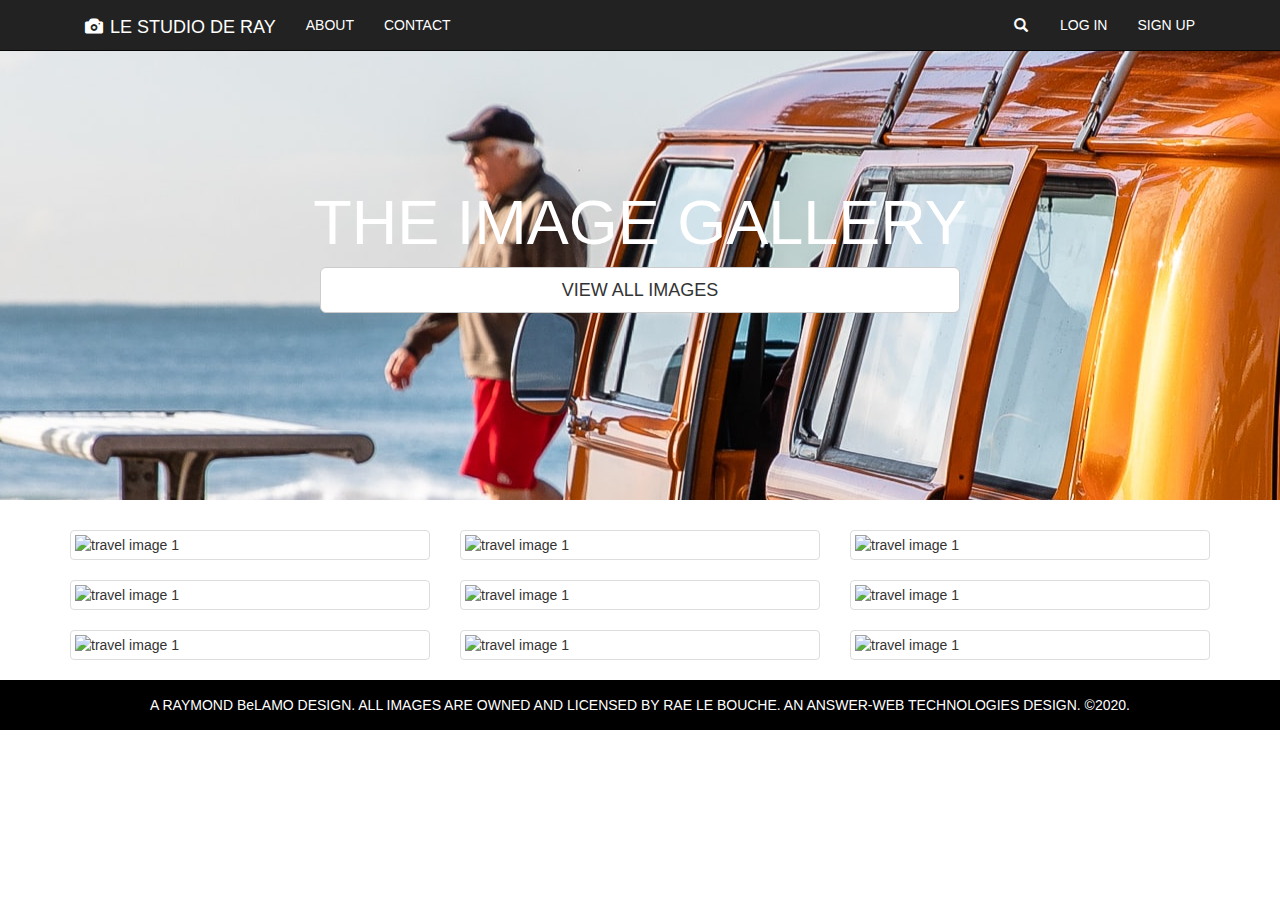
==== index.html @ 450f4ff5 "Add files via upload" ====
<!DOCTYPE html>
<html lang="en">
<head>
    <meta charset="UTF-8">
    <meta name="viewport" content="width=device-width, initial-scale=1.0">
    <meta http-equiv="X-UA-Compatible" content="ie=edge">
    <title>LE STUDIO DE RAY | WELCOME</title>
    <link rel="stylesheet" href="../bootstrap-3.4.1-dist/css/bootstrap.css">
    <link rel="stylesheet" href="bsGallery.css">
</head>
<body>
    <nav class="navbar navbar-inverse navbar-fixed-top">
        <div class="container">
            <div class="container-fluid">
            <div class="navbar-header">
                <button type="button" class="navbar-toggle collapsed" data-toggle="collapse" data-target="#bs-example-navbar-collapse-1" aria-expanded="false">
                <span class="sr-only">Toggle navigation</span>
                <span class="icon-bar"></span>
                <span class="icon-bar"></span>
                <span class="icon-bar"></span>
                </button>
                <a class="navbar-brand" href="#"><span class="glyphicon glyphicon-camera" aria-hidden="true"></span> LE STUDIO DE RAY</a>
            </div>
        
            
            <div class="collapse navbar-collapse" id="bs-example-navbar-collapse-1">
                <ul class="nav navbar-nav">
                    <li><a href="#">ABOUT <span class="sr-only">(current)</span></a></li>
                    <li><a href="#">CONTACT</a></li>
                </ul>
                
                <ul class="nav navbar-nav navbar-right">
                    <li><a href="#"><span class="glyphicon glyphicon-search" aria-hidden="true"></span></a></li>
                    <li><a href="#">LOG IN</a></li>
                    <li><a href="#">SIGN UP</a></li>
                </ul>
            </div>
            </div>
        </div>    
    </nav> 
    
    
        <div class="jumbotron">
            <div class="jumbo-center">
                <h1>THE IMAGE GALLERY</h1>
                <button class="btn btn-default btn-lg">VIEW ALL IMAGES</button>
            </div>    
        </div>

    <div class="container">
        <div class="row">
            <div class="col-lg-4 col-sm-6">
                <div class="thumbnail">
                    <img src="/BOOTSTRAP/Images/alexander-kunze-uLh71gTmZ4g-unsplash.jpg" alt="travel image 1">
                </div>
            </div>
            <div class="col-lg-4 col-sm-6">
                <div class="thumbnail">
                    <img src="/BOOTSTRAP/Images/anders-jilden-cYrMQA7a3Wc-unsplash.jpg" alt="travel image 1">
                </div>
            </div>
            <div class="col-lg-4 col-sm-6">
                <div class="thumbnail">
                    <img src="/BOOTSTRAP/Images/averie-woodard-5d20kdvFCfA-unsplash.jpg" alt="travel image 1">
                </div>
            </div>
        </div>

        <div class="row">
            <div class="col-lg-4 col-sm-6">
                <div class="thumbnail">
                    <img src="/BOOTSTRAP/Images/andre-benz-MsMISAIe8Qw-unsplash.jpg" alt="travel image 1">
                </div>
            </div>
            <div class="col-lg-4 col-sm-6">
                <div class="thumbnail">
                    <img src="/BOOTSTRAP/Images/dino-reichmuth-A5rCN8626Ck-unsplash.jpg" alt="travel image 1">
                </div>
            </div>
            <div class="col-lg-4 col-sm-6">
                <div class="thumbnail">
                    <img src="/BOOTSTRAP/Images/ian-schneider-jk8rarn6lmw-unsplash.jpg" alt="travel image 1">
                </div>
            </div>
        </div>

        <div class="row">
            <div class="col-lg-4 col-sm-6">
                <div class="thumbnail">
                    <img src="/BOOTSTRAP/Images/roman-kraft-g_gwdpsCVAY-unsplash.jpg" alt="travel image 1">
                </div>
            </div>
            <div class="col-lg-4 col-sm-6">
                <div class="thumbnail">
                    <img src="/BOOTSTRAP/Images/luca-bravo-O453M2Liufs-unsplash.jpg" alt="travel image 1">
                </div>
            </div>
            <div class="col-lg-4 col-sm-6">
                <div class="thumbnail">
                    <img src="/BOOTSTRAP/Images/vaida-tamosauskaite-oJofV8dZd_w-unsplash.jpg" alt="travel image 1">
                </div>
            </div>
        </div>
    </div>

    <footer>
        <p>A RAYMOND BeLAMO DESIGN. ALL IMAGES ARE OWNED AND LICENSED BY RAE LE BOUCHE. AN ANSWER-WEB TECHNOLOGIES DESIGN. ©2020.</p>
    </footer>

<script src="https://code.jquery.com/jquery-3.5.1.js" integrity="sha256-QWo7LDvxbWT2tbbQ97B53yJnYU3WhH/C8ycbRAkjPDc=" crossorigin="anonymous"></script>
<script src="https://stackpath.bootstrapcdn.com/bootstrap/3.4.1/js/bootstrap.min.js" integrity="sha384-aJ21OjlMXNL5UyIl/XNwTMqvzeRMZH2w8c5cRVpzpU8Y5bApTppSuUkhZXN0VxHd" crossorigin="anonymous"></script> 
</body>
</html>
---- bsGallery.css ----
.jumbotron {
    height: 500px;
    background: url(./Images/simon-rae-kSJTEv9w5l4-unsplash.jpg);
    background-position: 45% 43%;
    color: rgb(255, 255, 255);
    text-align: center;
}

.jumbotron .jumbo-center {
    padding: 120px 0;
}

.jumbotron button {
    width: 50%;
}


.jumbotron button {
    padding-bottom: 10px;
    transition: 0.5s ease-in-out;
}

.jumbotron button:hover {
    background: rgb(250, 208, 144);
    color: rgb(0, 0, 0);
    font-size: 19px;
}

.navbar-inverse .navbar-brand {
    color: rgb(255, 255, 255);
}


.navbar-inverse .navbar-nav > li > a {
    color: #ffffff;
}

.navbar-inverse .navbar-nav > li > a:hover {
    color: rgb(250, 208, 144);
    transition: 0.5s ease-in-out;
}

.glyphicon {
    top: 2px;
    padding-right: 2px;
}

footer {
    height: 50px;
    text-align: center;
    background: #000;
    color: #fff;
    padding-top: 15px;
}
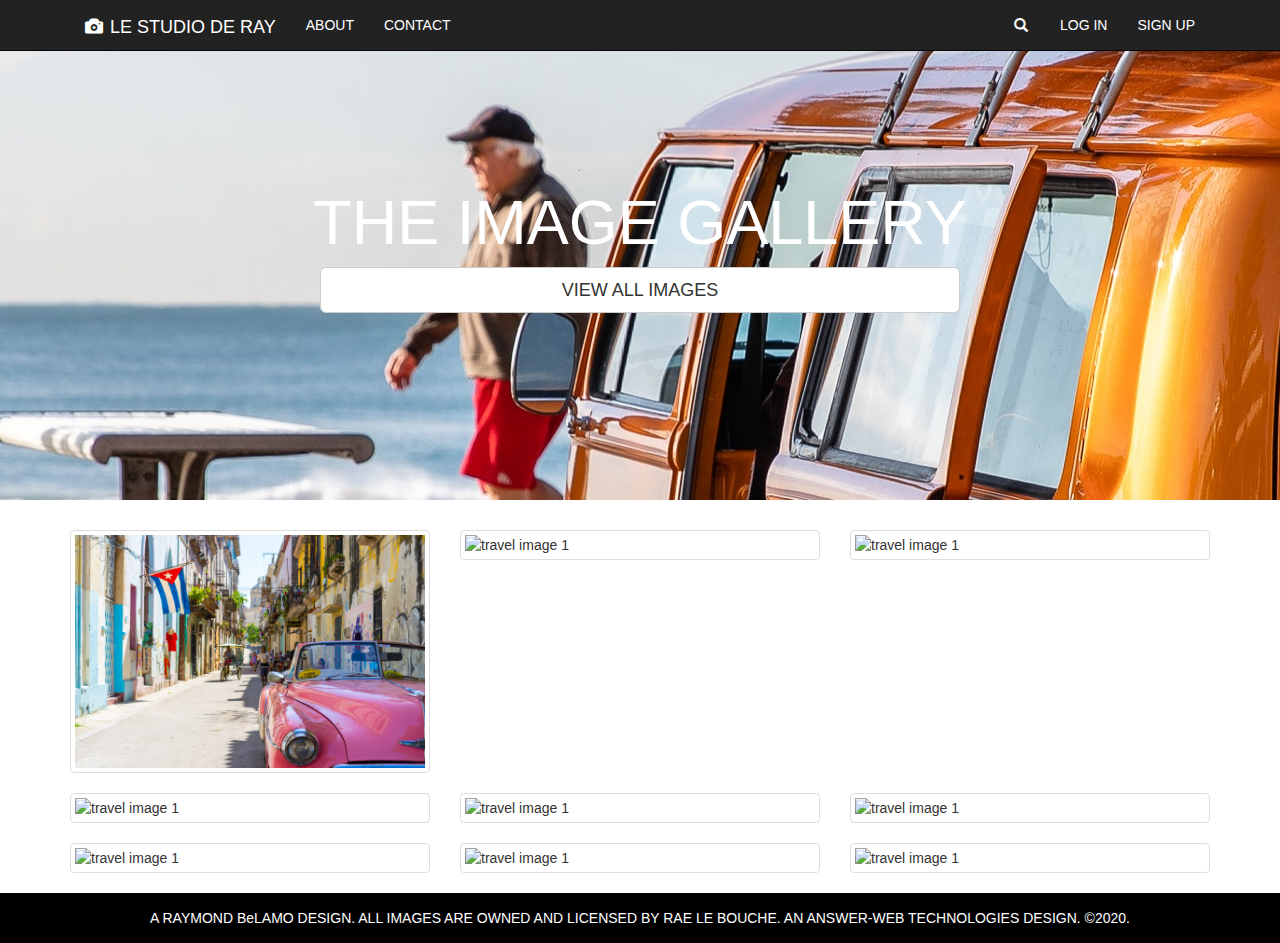
==== commit 7444bd4a: "Update index.html" ====
--- a/index.html
+++ b/index.html
@@ -5,7 +5,7 @@
     <meta name="viewport" content="width=device-width, initial-scale=1.0">
     <meta http-equiv="X-UA-Compatible" content="ie=edge">
     <title>LE STUDIO DE RAY | WELCOME</title>
-    <link rel="stylesheet" href="../bootstrap-3.4.1-dist/css/bootstrap.css">
+    <link rel="stylesheet" href="https://stackpath.bootstrapcdn.com/bootstrap/3.4.1/css/bootstrap.min.css" integrity="sha384-HSMxcRTRxnN+Bdg0JdbxYKrThecOKuH5zCYotlSAcp1+c8xmyTe9GYg1l9a69psu" crossorigin="anonymous">
     <link rel="stylesheet" href="bsGallery.css">
 </head>
 <body>
@@ -51,7 +51,7 @@
         <div class="row">
             <div class="col-lg-4 col-sm-6">
                 <div class="thumbnail">
-                    <img src="/BOOTSTRAP/Images/alexander-kunze-uLh71gTmZ4g-unsplash.jpg" alt="travel image 1">
+                    <img src="Images/alexander-kunze-uLh71gTmZ4g-unsplash.jpg" alt="travel image 1">
                 </div>
             </div>
             <div class="col-lg-4 col-sm-6">
@@ -108,6 +108,7 @@
     </footer>
 
 <script src="https://code.jquery.com/jquery-3.5.1.js" integrity="sha256-QWo7LDvxbWT2tbbQ97B53yJnYU3WhH/C8ycbRAkjPDc=" crossorigin="anonymous"></script>
-<script src="https://stackpath.bootstrapcdn.com/bootstrap/3.4.1/js/bootstrap.min.js" integrity="sha384-aJ21OjlMXNL5UyIl/XNwTMqvzeRMZH2w8c5cRVpzpU8Y5bApTppSuUkhZXN0VxHd" crossorigin="anonymous"></script> 
+<script src="https://stackpath.bootstrapcdn.com/bootstrap/3.4.1/js/bootstrap.min.js" integrity="sha384-aJ21OjlMXNL5UyIl/XNwTMqvzeRMZH2w8c5cRVpzpU8Y5bApTppSuUkhZXN0VxHd" crossorigin="anonymous"></script>
+
 </body>
-</html>+</html>
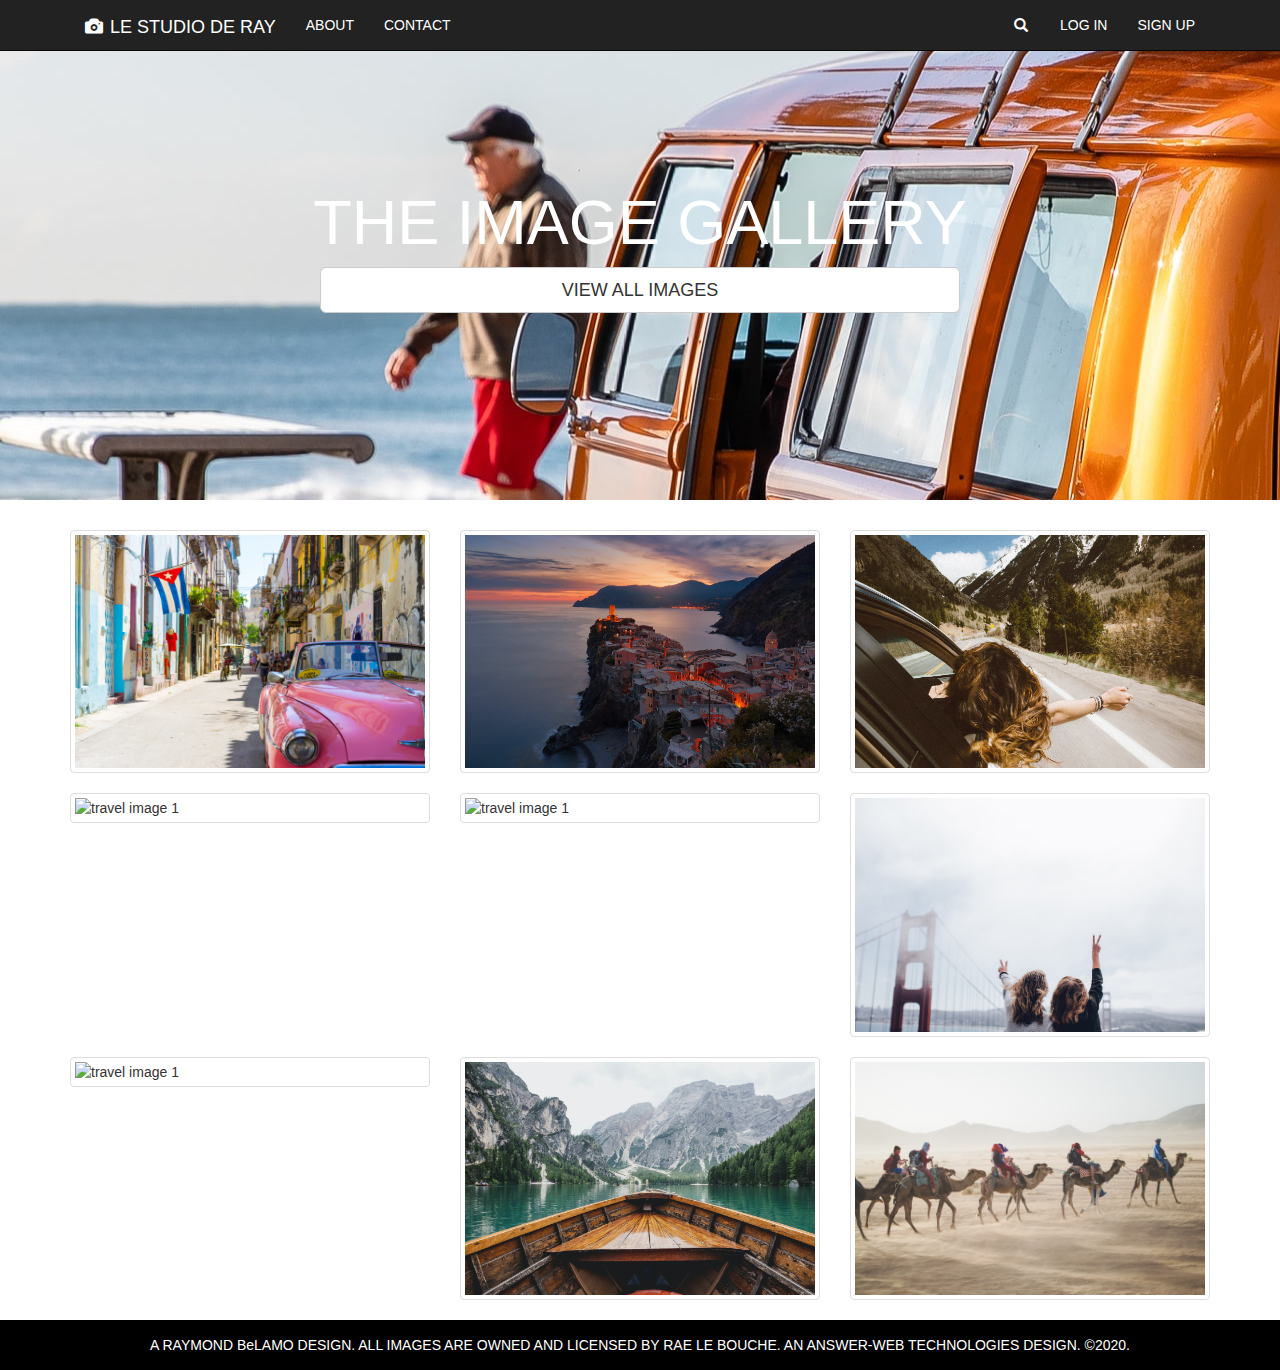
==== commit 9e834da6: "Update index.html" ====
--- a/index.html
+++ b/index.html
@@ -56,12 +56,12 @@
             </div>
             <div class="col-lg-4 col-sm-6">
                 <div class="thumbnail">
-                    <img src="/BOOTSTRAP/Images/anders-jilden-cYrMQA7a3Wc-unsplash.jpg" alt="travel image 1">
+                    <img src="Images/anders-jilden-cYrMQA7a3Wc-unsplash.jpg" alt="travel image 1">
                 </div>
             </div>
             <div class="col-lg-4 col-sm-6">
                 <div class="thumbnail">
-                    <img src="/BOOTSTRAP/Images/averie-woodard-5d20kdvFCfA-unsplash.jpg" alt="travel image 1">
+                    <img src="Images/averie-woodard-5d20kdvFCfA-unsplash.jpg" alt="travel image 1">
                 </div>
             </div>
         </div>
@@ -69,17 +69,17 @@
         <div class="row">
             <div class="col-lg-4 col-sm-6">
                 <div class="thumbnail">
-                    <img src="/BOOTSTRAP/Images/andre-benz-MsMISAIe8Qw-unsplash.jpg" alt="travel image 1">
+                    <img src="Images/andre-benz-MsMISAIe8Qw-unsplash.jpg" alt="travel image 1">
                 </div>
             </div>
             <div class="col-lg-4 col-sm-6">
                 <div class="thumbnail">
-                    <img src="/BOOTSTRAP/Images/dino-reichmuth-A5rCN8626Ck-unsplash.jpg" alt="travel image 1">
+                    <img src="Images/dino-reichmuth-A5rCN8626Ck-unsplash.jpg" alt="travel image 1">
                 </div>
             </div>
             <div class="col-lg-4 col-sm-6">
                 <div class="thumbnail">
-                    <img src="/BOOTSTRAP/Images/ian-schneider-jk8rarn6lmw-unsplash.jpg" alt="travel image 1">
+                    <img src="Images/ian-schneider-jk8rarn6lmw-unsplash.jpg" alt="travel image 1">
                 </div>
             </div>
         </div>
@@ -87,17 +87,17 @@
         <div class="row">
             <div class="col-lg-4 col-sm-6">
                 <div class="thumbnail">
-                    <img src="/BOOTSTRAP/Images/roman-kraft-g_gwdpsCVAY-unsplash.jpg" alt="travel image 1">
+                    <img src="Images/roman-kraft-g_gwdpsCVAY-unsplash.jpg" alt="travel image 1">
                 </div>
             </div>
             <div class="col-lg-4 col-sm-6">
                 <div class="thumbnail">
-                    <img src="/BOOTSTRAP/Images/luca-bravo-O453M2Liufs-unsplash.jpg" alt="travel image 1">
+                    <img src="Images/luca-bravo-O453M2Liufs-unsplash.jpg" alt="travel image 1">
                 </div>
             </div>
             <div class="col-lg-4 col-sm-6">
                 <div class="thumbnail">
-                    <img src="/BOOTSTRAP/Images/vaida-tamosauskaite-oJofV8dZd_w-unsplash.jpg" alt="travel image 1">
+                    <img src="Images/vaida-tamosauskaite-oJofV8dZd_w-unsplash.jpg" alt="travel image 1">
                 </div>
             </div>
         </div>
